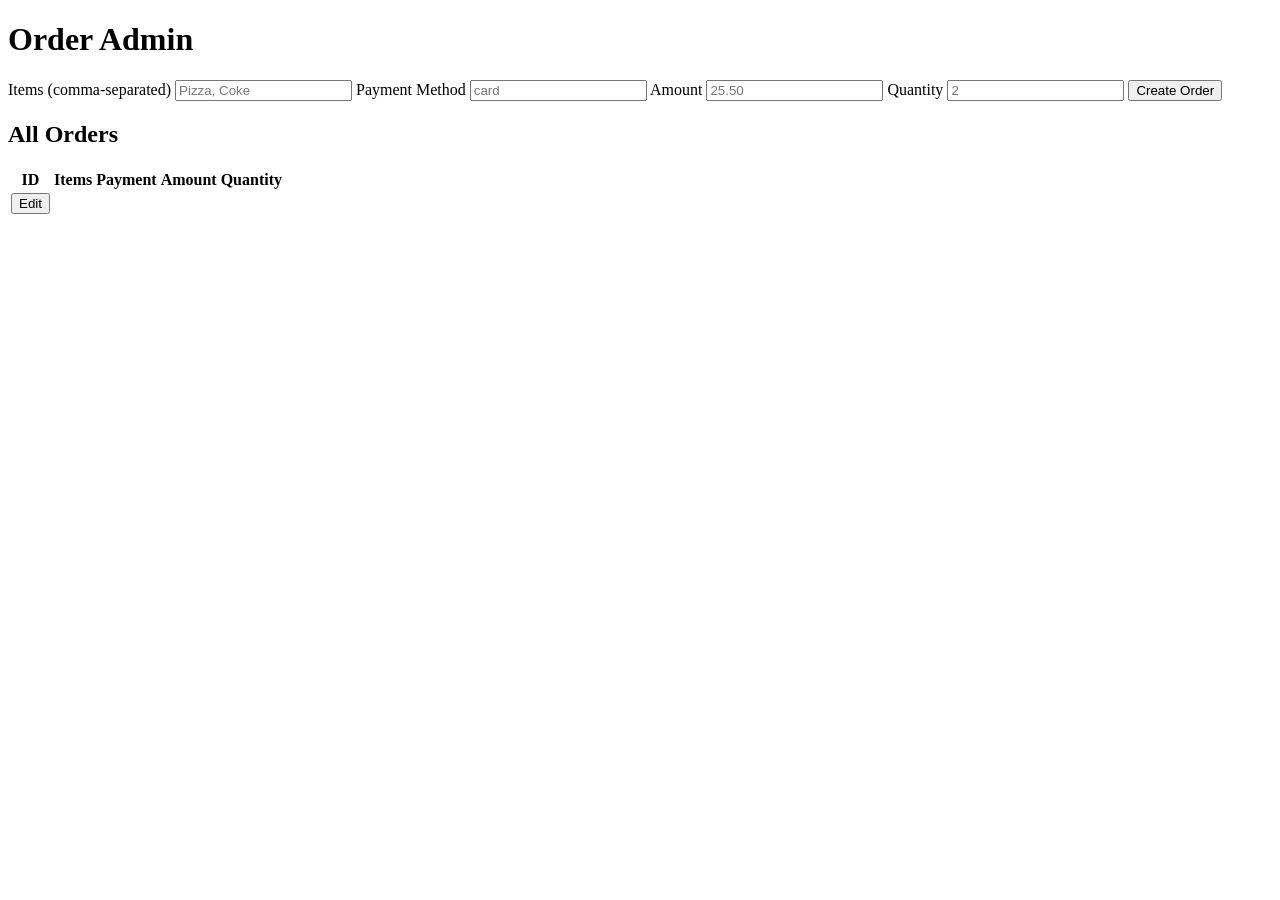
==== src/main/resources/static/ItemForm.html @ 9efabed1 "Finish test" ====
<!doctype html>
<html lang="en">
  <head>
    <meta charset="UTF-8" />
    <meta name="viewport" content="width=device-width, initial-scale=1.0" />
    <title>Order Admin</title>
  </head>
  <body>
    <h1>Order Admin</h1>

    <form id="orderForm">
      <label for="item">Items (comma-separated)</label>
      <input type="text" id="item" placeholder="Pizza, Coke" required />

      <label for="paymentMethod">Payment Method</label>
      <input type="text" id="paymentMethod" placeholder="card" required />

      <label for="amount">Amount</label>
      <input
        type="number"
        id="amount"
        step="0.01"
        placeholder="25.50"
        required
      />

      <label for="quantity">Quantity</label>
      <input type="number" id="quantity" placeholder="2" required />

      <button type="submit">Create Order</button>
      <div id="status"></div>
    </form>

    <h2>All Orders</h2>
    <table>
      <thead>
        <tr>
          <th>ID</th>
          <th>Items</th>
          <th>Payment</th>
          <th>Amount</th>
          <th>Quantity</th>
        </tr>
      </thead>
      <tbody id="ordersBody">
        <td>
          <button onclick="openEditDialog(${JSON.stringify(o)})">Edit</button>
        </td>
      </tbody>
    </table>

    <dialog id="editDialog">
      <h3>Edit Order</h3>
      <form id="editForm">
        <input type="hidden" id="editId" />

        <label for="editItem">Items (comma-separated)</label>
        <input type="text" id="editItem" />

        <label for="editPaymentMethod">Payment Method</label>
        <input type="text" id="editPaymentMethod" />

        <label for="editAmount">Amount</label>
        <input type="number" id="editAmount" step="0.01" />

        <label for="editQuantity">Quantity</label>
        <input type="number" id="editQuantity" />

        <button type="submit">Save</button>
        <button type="button" id="closeDialog">Cancel</button>
      </form>
    </dialog>

    <script>
      const API_BASE = "http://localhost:8080";

      async function loadOrders() {
        const res = await fetch(`${API_BASE}/orders`);
        const orders = await res.json();
        const body = document.getElementById("ordersBody");

        body.innerHTML = " ";
        orders.forEach((a) => {
          const row = document.createElement("tr");
          row.innerHTML = `
            <td>${a.id}</td>
            <td>${(a.item || []).join(", ")}</td>
            <td>${a.paymentMethod}</td>
            <td>${a.amount}</td>
            <td>${a.quantity}</td>
          `;

          body.appendChild(row);
        });
      }

      function openEditDialog(order) {
        document.getElementById("editId").value = order.id;
        document.getElementById("editItem").value = (order.item || []).join(
          ", ",
        );
        document.getElementById("editPaymentMethod").value =
          order.paymentMethod;
        document.getElementById("editAmount").value = order.amount;
        document.getElementById("editQuantity").value = order.quantity;
        document.getElementById("editDialog").showModal();

        document.getElementById("closeDialog").addEventListener("click", () => {
          document.getElementById("editDialog").close();
        });
      }

      document
        .getElementById("orderForm")
        .addEventListener("submit", async (e) => {
          e.preventDefault();
          const status = document.getElementById("status");
          status.textContent = "Saving...";
          status.className = " ";

          const payload = {
            item: document
              .getElementById("item")
              .value.split(",")
              .map((s) => s.trim())
              .filter(Boolean),
            paymentMethod: document.getElementById("paymentMethod").value,
            amount: parseFloat(document.getElementById("amount").value),
            quantity: parseInt(document.getElementById("quantity").value),
          };

          try {
            const res = await fetch(`${API_BASE}/orders`, {
              method: "POST",
              headers: { "Content-Type": "application/json" },
              body: JSON.stringify(payload),
            });

            if (!res.ok) throw new Error("Server returned " + res.status);
            status.textContent = "Order created!";
            status.className = "success";
            e.target.reset();
            loadOrders();
          } catch (err) {
            status.textContent = "Error: " + err.message;
            status.className = "error";
          }
        });

      loadOrders();
    </script>
  </body>
</html>
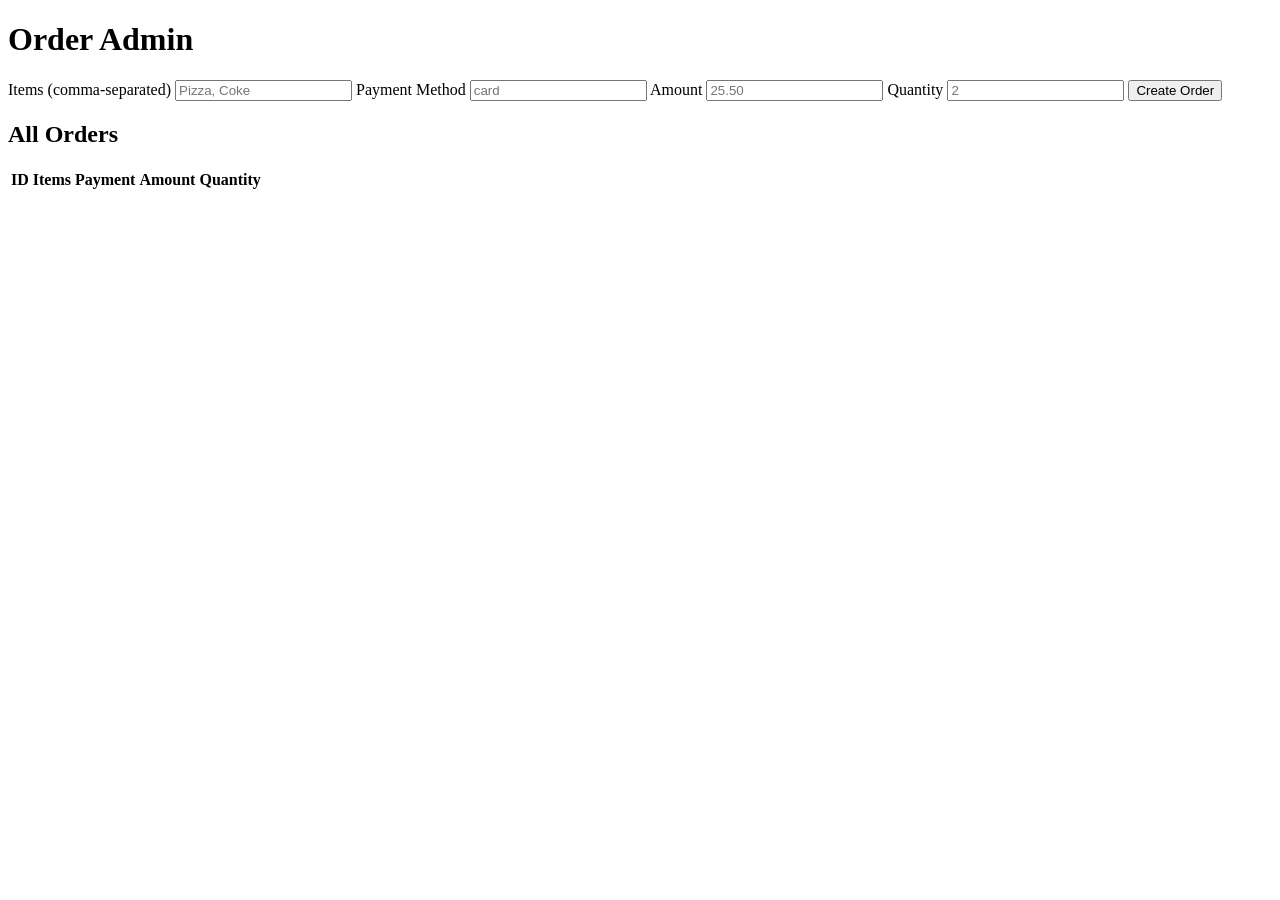
==== commit b0fb30fa: "Finish order" ====
--- a/src/main/resources/static/ItemForm.html
+++ b/src/main/resources/static/ItemForm.html
@@ -42,11 +42,7 @@
           <th>Quantity</th>
         </tr>
       </thead>
-      <tbody id="ordersBody">
-        <td>
-          <button onclick="openEditDialog(${JSON.stringify(o)})">Edit</button>
-        </td>
-      </tbody>
+      <tbody id="ordersBody"></tbody>
     </table>
 
     <dialog id="editDialog">
@@ -88,17 +84,17 @@
             <td>${a.paymentMethod}</td>
             <td>${a.amount}</td>
             <td>${a.quantity}</td>
+            <td><button onclick='openEditDialog(${JSON.stringify(a)})'>Edit</button></td>
           `;
 
           body.appendChild(row);
         });
       }
 
+      document.getElementById("editId").value = order.id;
+      document.getElementById("editItem").value = (order.item || []).join(", ");
+
       function openEditDialog(order) {
-        document.getElementById("editId").value = order.id;
-        document.getElementById("editItem").value = (order.item || []).join(
-          ", ",
-        );
         document.getElementById("editPaymentMethod").value =
           order.paymentMethod;
         document.getElementById("editAmount").value = order.amount;
@@ -116,7 +112,7 @@
           e.preventDefault();
           const status = document.getElementById("status");
           status.textContent = "Saving...";
-          status.className = " ";
+          status.className = "";
 
           const payload = {
             item: document
